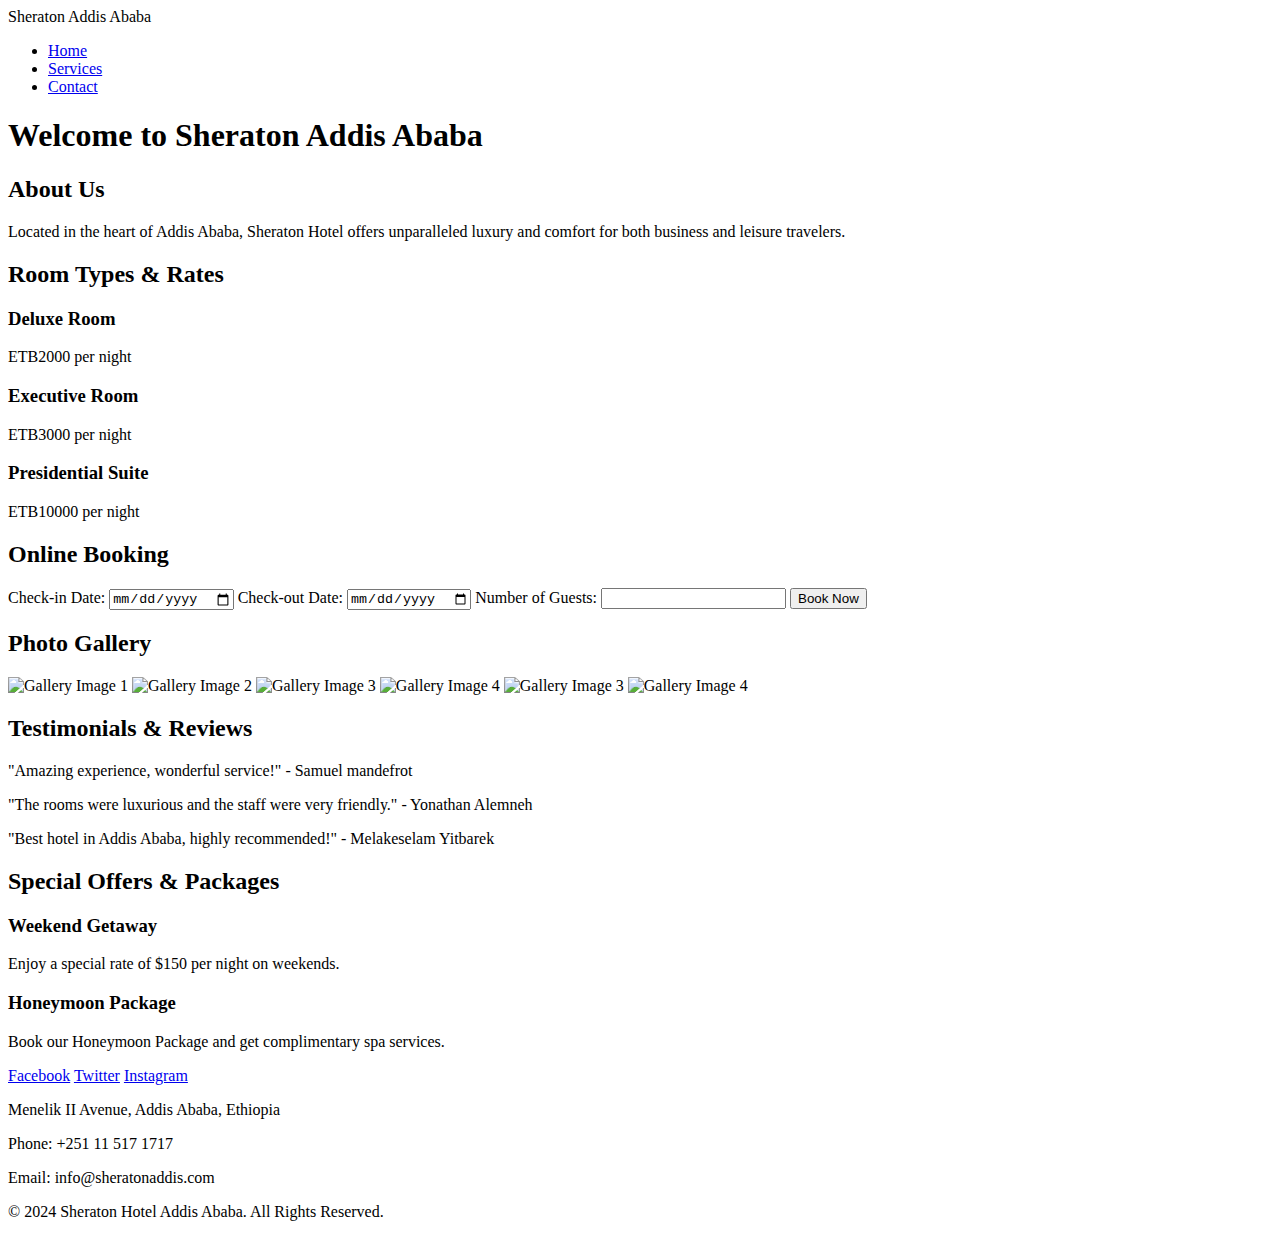
==== index.html @ 92513e45 "Update index.html" ====
<!DOCTYPE html>
<html lang="en">
<head>
  <meta charset="UTF-8">
  <meta name="viewport" content="width=device-width, initial-scale=1.0">
  <title>Sheraton Hotel Addis Ababa</title>
  <link rel="stylesheet" href="styles.css">
  <script defer src="scripts.js"></script>
  <!-- Add jQuery library -->
<script src="https://code.jquery.com/jquery-3.6.0.min.js"></script>

<!-- Add this script after importing the CSS -->
<script>
  $(document).ready(function() {
    $('.hamburger').click(function() {
      $('.nav-links').toggleClass('show');
    });
  });
</script>
</head>
<body>
  <header class="header">
    <nav class="navbar">
      <div class="logo">Sheraton Addis Ababa</div>
      <ul class="nav-links" id="nav-links">
        <li><a href="index.html">Home</a></li>
        <li><a href="services.html">Services</a></li>
        <li><a href="contact.html">Contact</a></li>
      </ul>
      <div class="hamburger" id="hamburger">
        <span></span>
        <span></span>
        <span></span>
      </div>
    </nav>
  </header>
  <main>
    <!-- Hero Section -->
    <section class="hero">
      <h1>Welcome to Sheraton Addis Ababa</h1>
    </section>
    <!-- About Section -->
    <section class="about">
      <h2>About Us</h2>
      <p>Located in the heart of Addis Ababa, Sheraton Hotel offers unparalleled luxury and comfort for both business and leisure travelers.</p>
    </section>
    <!-- Room Types and Rates Section -->
    <section class="room-types">
      <h2>Room Types & Rates</h2>
      <div class="room">
        <h3>Deluxe Room</h3>
        <p>ETB2000 per night</p>
      </div>
      <div class="room">
        <h3>Executive Room</h3>
        <p>ETB3000 per night</p>
      </div>
      <div class="room">
        <h3>Presidential Suite</h3>
        <p>ETB10000 per night</p>
      </div>
    </section>
    <!-- Online Booking Section -->
    <section class="booking">
      <h2>Online Booking</h2>
      <form class="booking-form">
        <label for="checkin">Check-in Date:</label>
        <input type="date" id="checkin" name="checkin" required>
        <label for="checkout">Check-out Date:</label>
        <input type="date" id="checkout" name="checkout" required>
        <label for="guests">Number of Guests:</label>
        <input type="number" id="guests" name="guests" min="1" required>
        <button type="submit">Book Now</button>
      </form>
    </section>
    <!-- Photo Gallery Section -->
    <section class="gallery">
      <h2>Photo Gallery</h2>
      <div class="gallery-container">
        <img src="images/sheraton2.webp" alt="Gallery Image 1">
        <img src="images/sheraton3.webp" alt="Gallery Image 2">
        <img src="images/sheraton4.jpg" alt="Gallery Image 3">
        <img src="images/sheraton5.jpg" alt="Gallery Image 4">
        <img src="images/sheraton6.jpg" alt="Gallery Image 3">
        <img src="images/sheraton7.jpg" alt="Gallery Image 4">
      </div>
    </section>
    <!-- Testimonials and Reviews Section -->
    <section class="testimonials">
      <h2>Testimonials & Reviews</h2>
      <div class="testimonial">
        <p>"Amazing experience, wonderful service!" - Samuel mandefrot</p>
      </div>
      <div class="testimonial">
        <p>"The rooms were luxurious and the staff were very friendly." - Yonathan Alemneh</p>
      </div>
      <div class="testimonial">
        <p>"Best hotel in Addis Ababa, highly recommended!" - Melakeselam Yitbarek</p>
      </div>
    </section>
    <!-- Special Offers and Packages Section -->
    <section class="offers">
      <h2>Special Offers & Packages</h2>
      <div class="offer">
        <h3>Weekend Getaway</h3>
        <p>Enjoy a special rate of $150 per night on weekends.</p>
      </div>
      <div class="offer">
        <h3>Honeymoon Package</h3>
        <p>Book our Honeymoon Package and get complimentary spa services.</p>
      </div>
    </section>
  </main>
  <footer class="footer">
    <div class="footer-content">
      <div class="social-links">
        <a href="https://www.facebook.com/AddisSheraton/">Facebook</a>
        <a href="https://x.com/sheraton_addis?lang=en">Twitter</a>
        <a href="https://www.instagram.com/sheraton_addis_hotel/?hl=en">Instagram</a>
      </div>
      <div class="contact-info">
        <p>Menelik II Avenue, Addis Ababa, Ethiopia</p>
        <p>Phone: +251 11 517 1717</p>
        <p>Email: info@sheratonaddis.com</p>
      </div>
      <p>&copy; 2024 Sheraton Hotel Addis Ababa. All Rights Reserved.</p>
    </div>
  </footer>
</body>
</html>
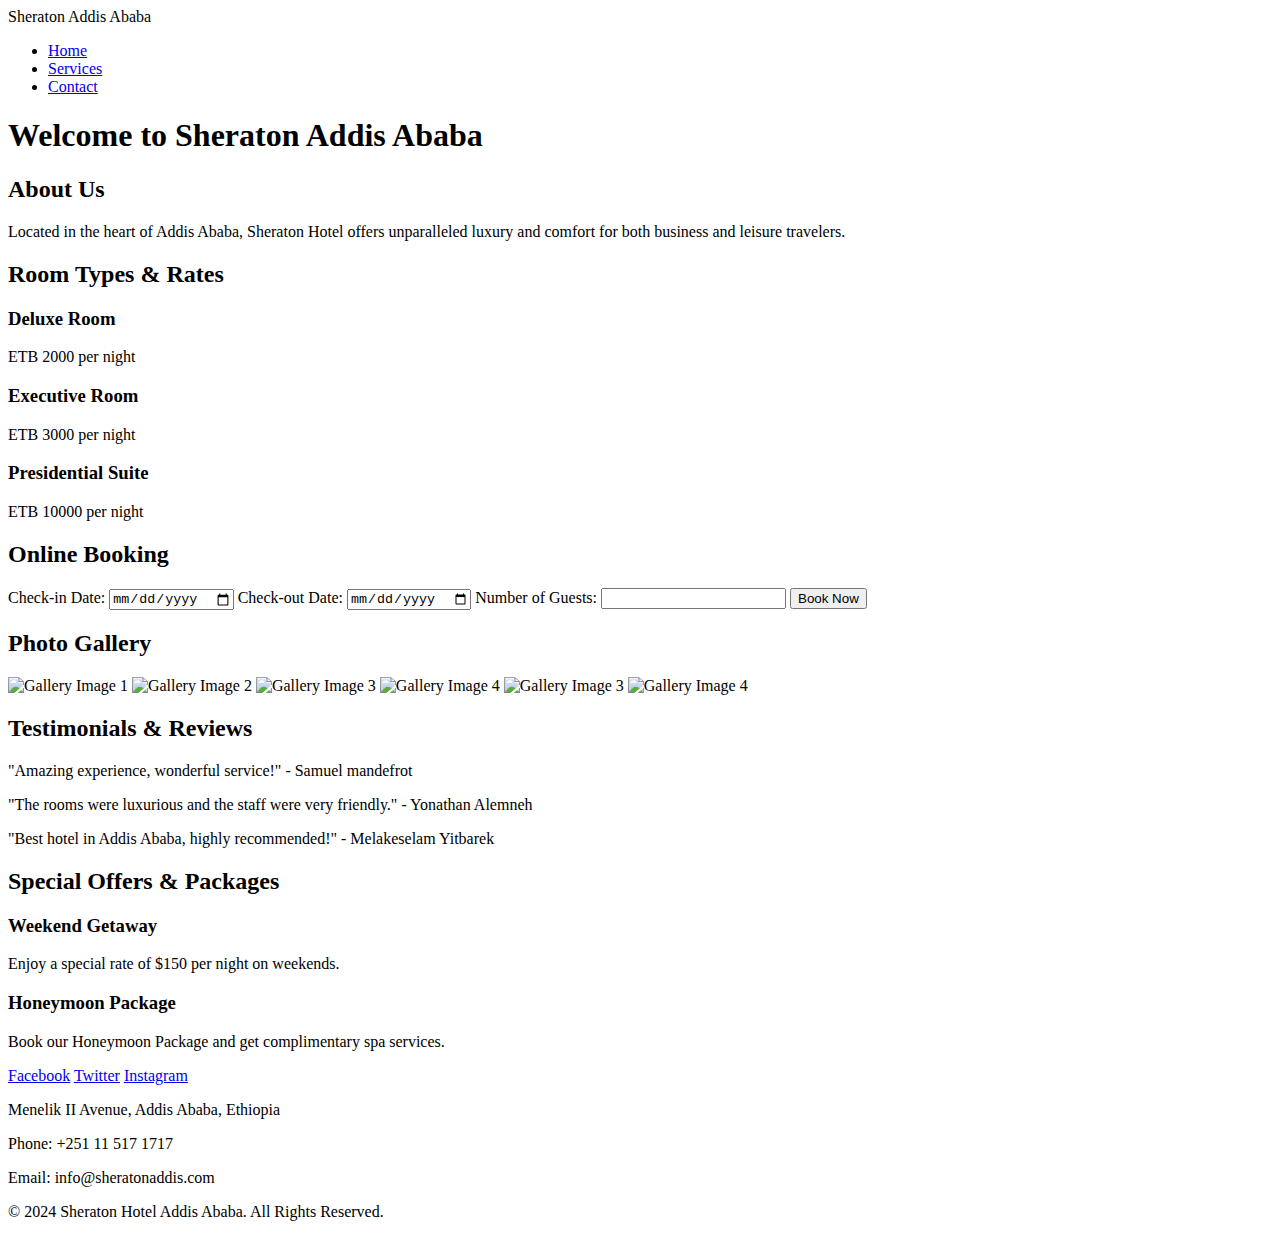
==== commit dc053584: "Update index.html" ====
--- a/index.html
+++ b/index.html
@@ -49,15 +49,15 @@
       <h2>Room Types & Rates</h2>
       <div class="room">
         <h3>Deluxe Room</h3>
-        <p>ETB2000 per night</p>
+        <p>ETB 2000 per night</p>
       </div>
       <div class="room">
         <h3>Executive Room</h3>
-        <p>ETB3000 per night</p>
+        <p>ETB 3000 per night</p>
       </div>
       <div class="room">
         <h3>Presidential Suite</h3>
-        <p>ETB10000 per night</p>
+        <p>ETB 10000 per night</p>
       </div>
     </section>
     <!-- Online Booking Section -->
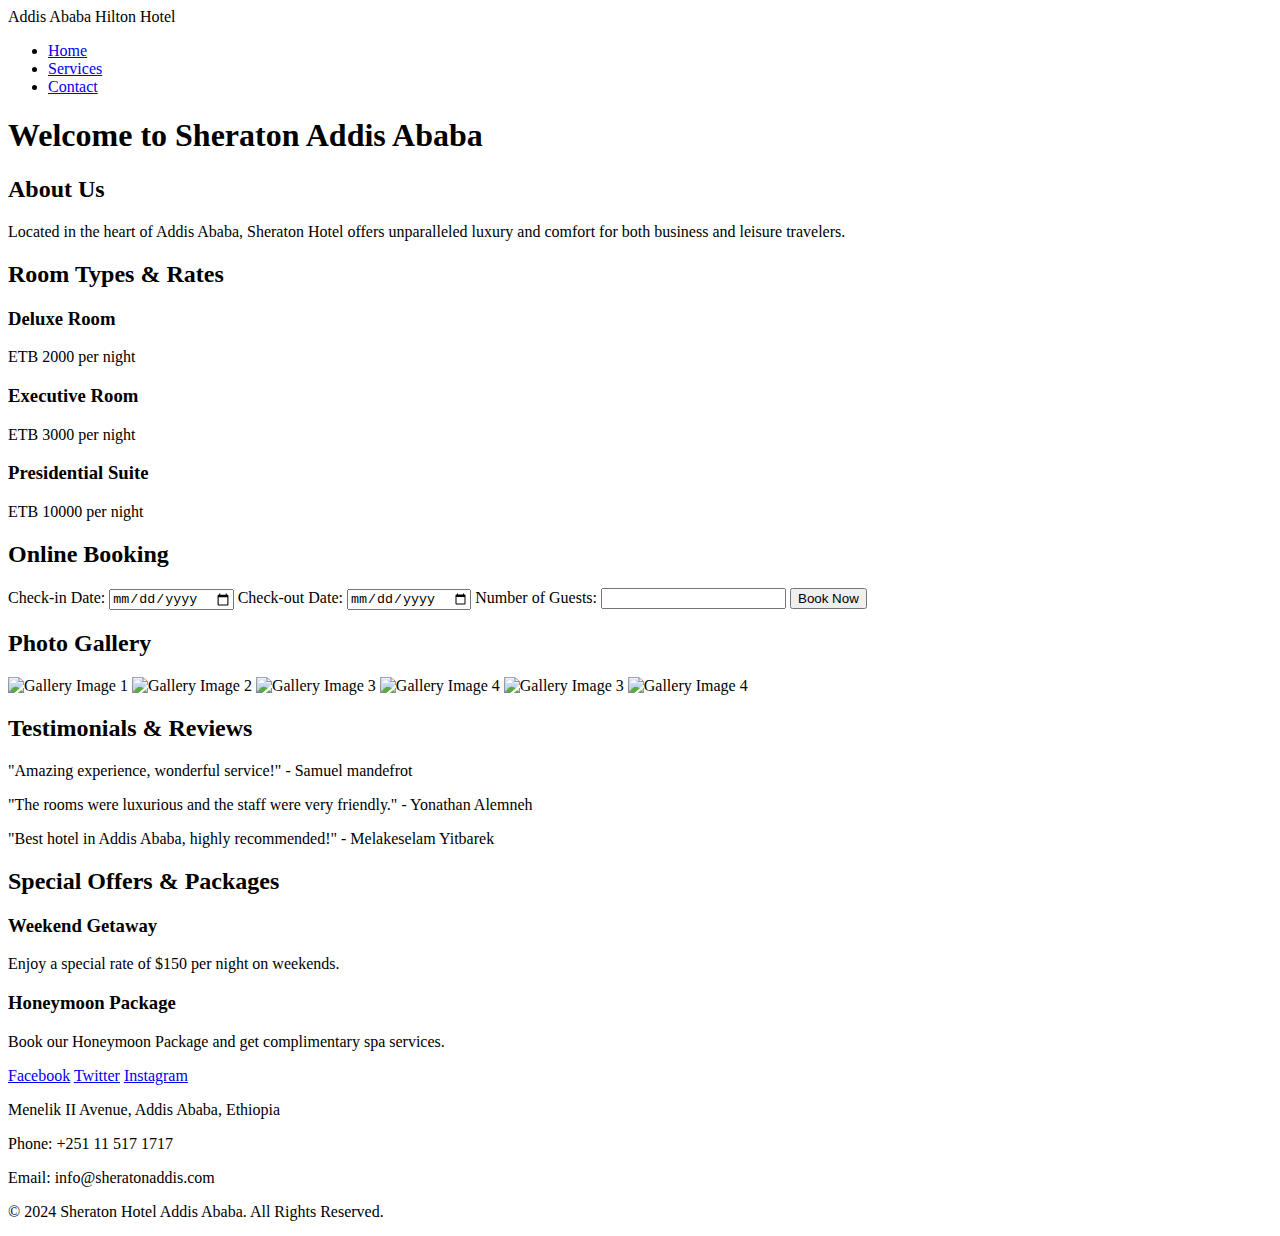
==== commit 98725e63: "Update index.html" ====
--- a/index.html
+++ b/index.html
@@ -21,7 +21,7 @@
 <body>
   <header class="header">
     <nav class="navbar">
-      <div class="logo">Sheraton Addis Ababa</div>
+      <div class="logo">Addis Ababa Hilton Hotel</div>
       <ul class="nav-links" id="nav-links">
         <li><a href="index.html">Home</a></li>
         <li><a href="services.html">Services</a></li>
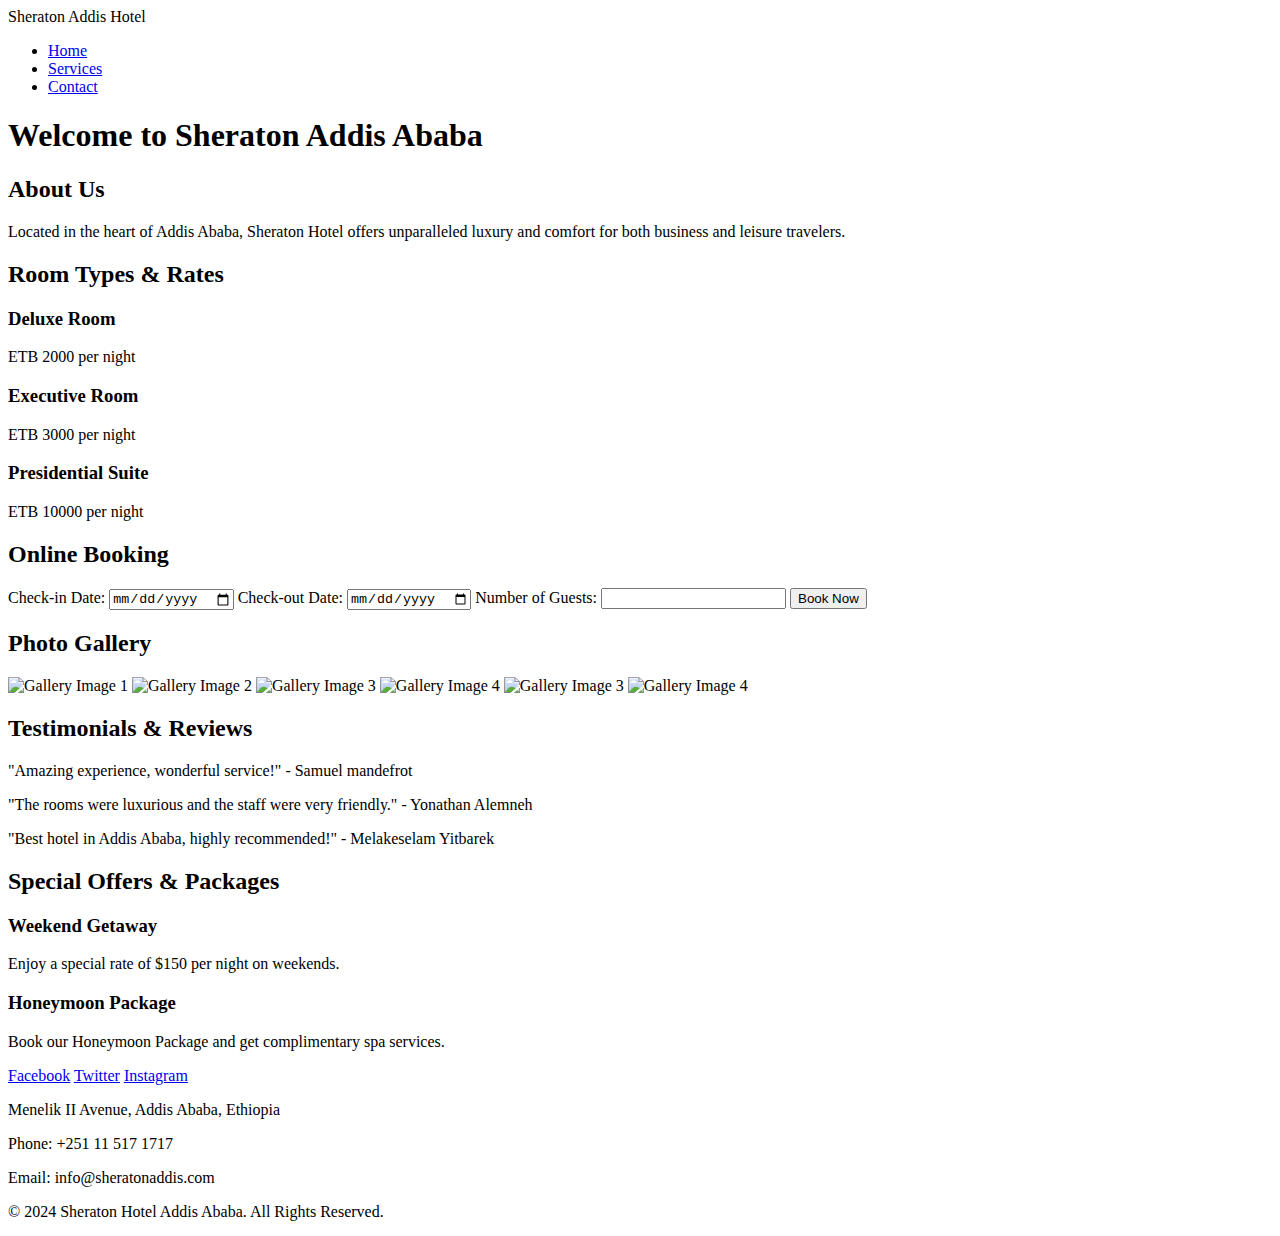
==== commit 918fc9b8: "Update index.html" ====
--- a/index.html
+++ b/index.html
@@ -21,7 +21,7 @@
 <body>
   <header class="header">
     <nav class="navbar">
-      <div class="logo">Addis Ababa Hilton Hotel</div>
+      <div class="logo">Sheraton Addis Hotel</div>
       <ul class="nav-links" id="nav-links">
         <li><a href="index.html">Home</a></li>
         <li><a href="services.html">Services</a></li>
